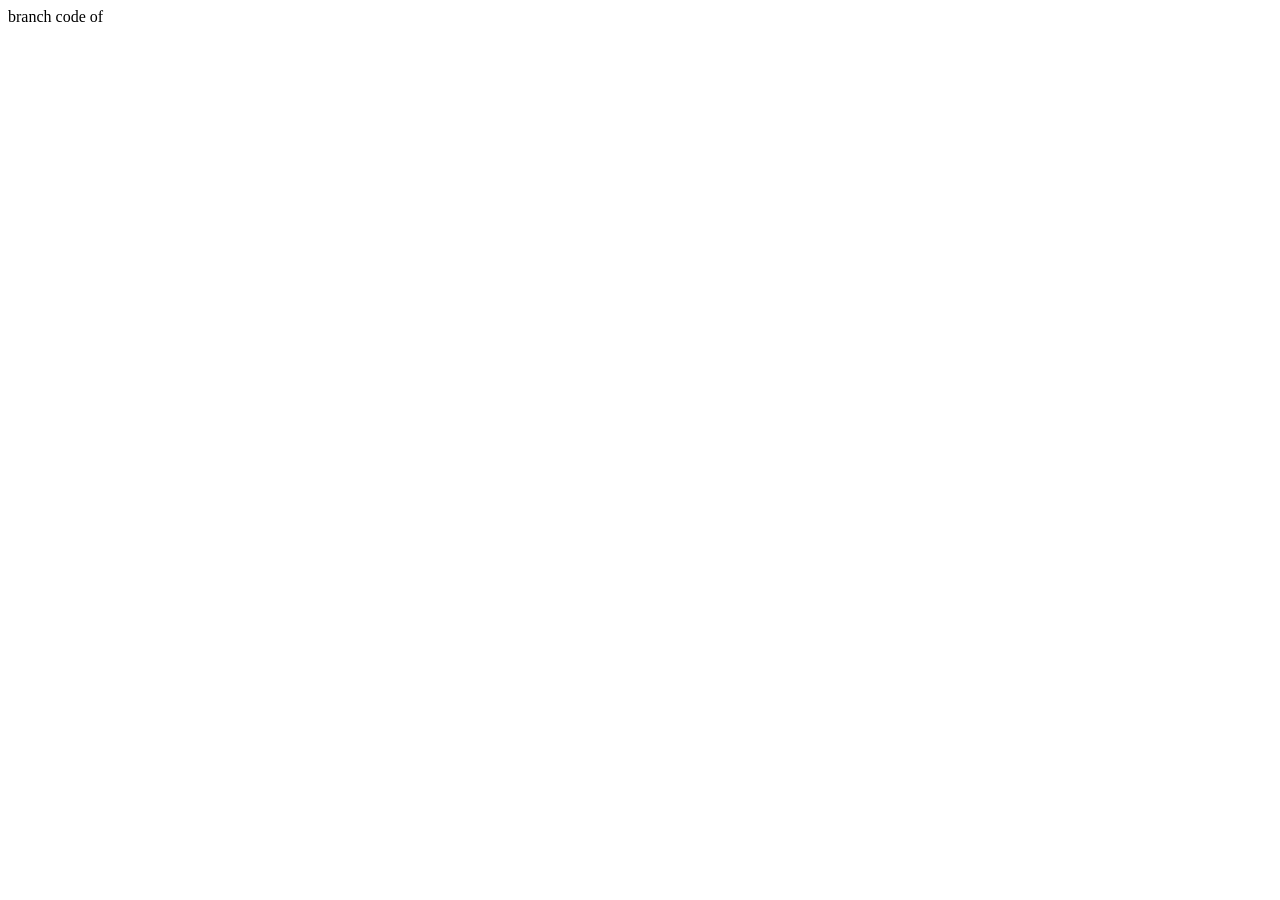
==== aditya.html @ f99e9260 "new branch from adityak" ====
<!DOCTYPE html>
<html lang="en">

<head>
    <meta charset="UTF-8">
    <meta name="viewport" content="width=device-width, initial-scale=1.0">
    <title>Document</title>
</head>

<body>
    branch code of <html>

    </html>
</body>

</html>
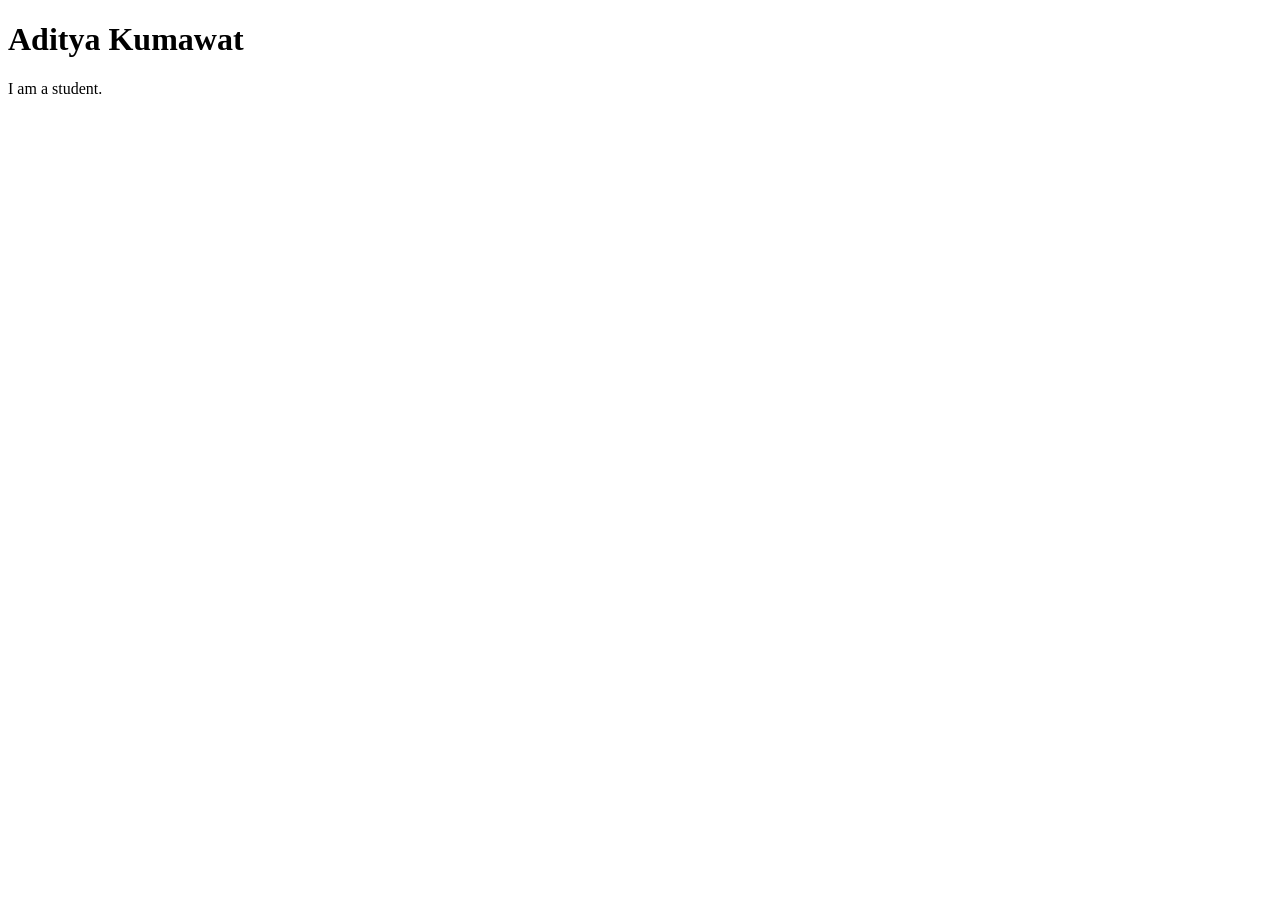
==== commit 28324b4d: "aditya.html file added" ====
--- a/aditya.html
+++ b/aditya.html
@@ -8,9 +8,8 @@
 </head>
 
 <body>
-    branch code of <html>
-
-    </html>
+    <h1>Aditya Kumawat</h1>
+    <p>I am a student.</p>
 </body>
 
 </html>
